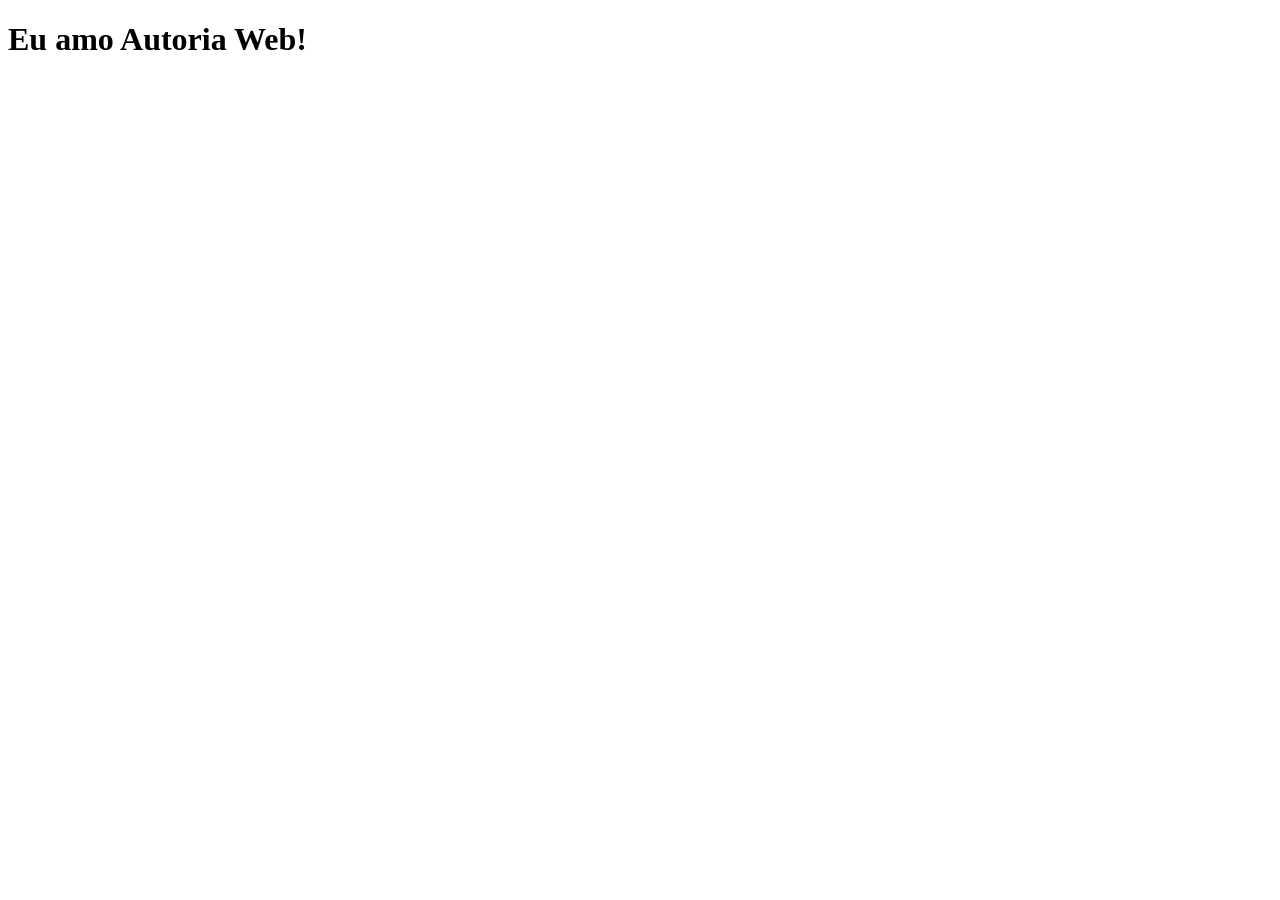
==== index.html @ 95d1b202 "first commit" ====
<!DOCTYPE html>
<html lang="pt-br">
<head>
    <meta charset="UTF-8">
    <meta name="viewport" content="width=device-width, initial-scale=1.0">
    <title>Meu site</title>
</head>
<body>
    <h1>Eu amo Autoria Web!</h1>
</body>
</html>
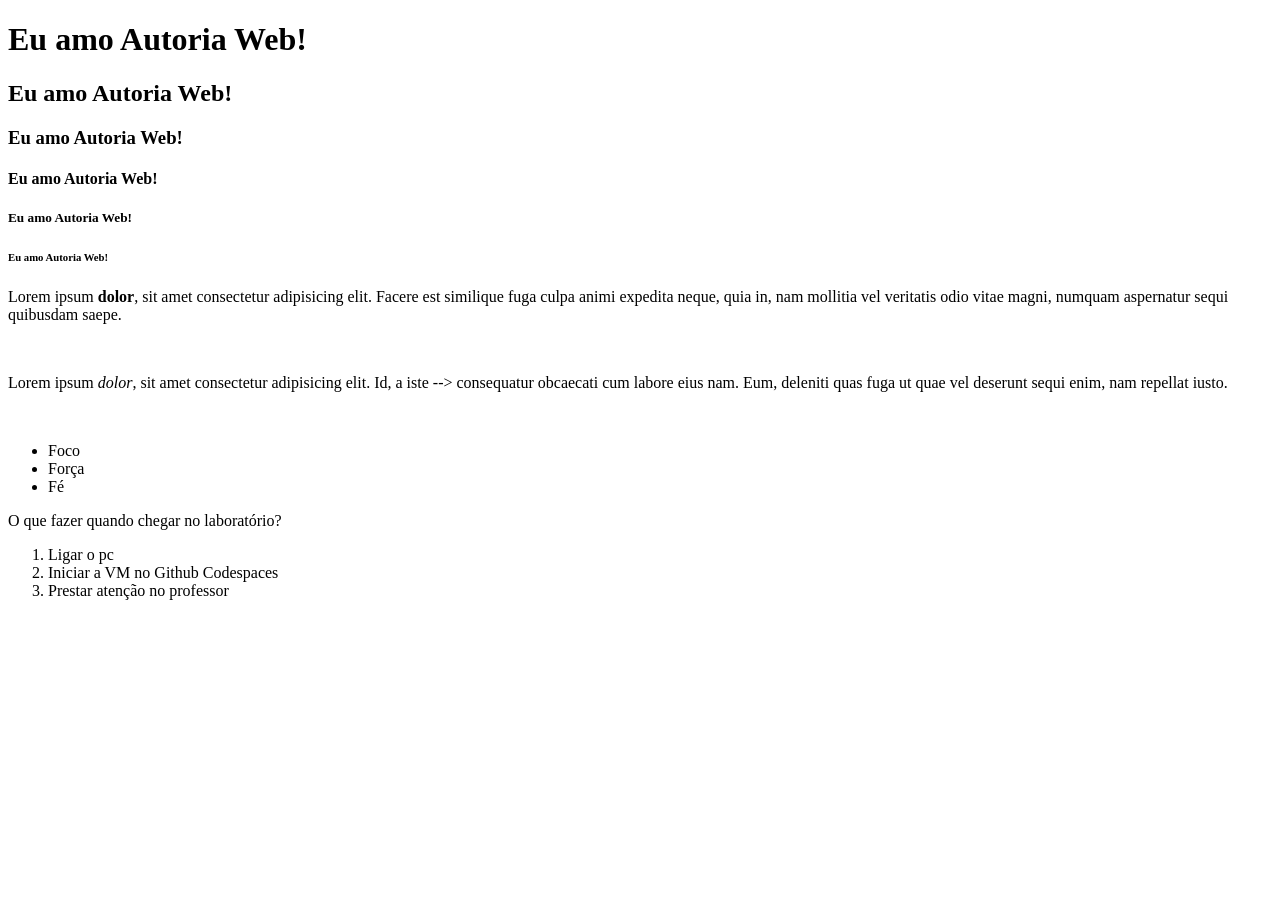
==== commit ce731006: "Aula 07/05 - Tags HTML: títulos, parágrafos e listas." ====
--- a/index.html
+++ b/index.html
@@ -1,11 +1,40 @@
-<!DOCTYPE html>
+<!doctype html>
 <html lang="pt-br">
-<head>
-    <meta charset="UTF-8">
-    <meta name="viewport" content="width=device-width, initial-scale=1.0">
+  <head>
+    <meta charset="UTF-8" />
+    <meta name="viewport" content="width=device-width, initial-scale=1.0" />
     <title>Meu site</title>
-</head>
-<body>
+  </head>
+  <body>
     <h1>Eu amo Autoria Web!</h1>
-</body>
-</html>+    <h2>Eu amo Autoria Web!</h2>
+    <h3>Eu amo Autoria Web!</h3>
+    <h4>Eu amo Autoria Web!</h4>
+    <h5>Eu amo Autoria Web!</h5>
+    <h6>Eu amo Autoria Web!</h6>
+    <p>
+      Lorem ipsum <strong>dolor</strong>, sit amet consectetur adipisicing elit. Facere est
+      similique fuga culpa animi expedita neque, quia in, nam mollitia vel
+      veritatis odio vitae magni, numquam aspernatur sequi quibusdam saepe.
+    </p>
+    <br />
+    <p>
+      Lorem ipsum <em>dolor</em>, sit amet consectetur adipisicing elit. Id, a iste -->
+      consequatur obcaecati cum labore eius nam. Eum, deleniti quas fuga ut quae
+      vel deserunt sequi enim, nam repellat iusto.
+    </p>
+    <br />
+    <ul>
+      <li>Foco</li>
+      <li>Força</li>
+      <li>Fé</li>
+    </ul>
+    <p>O que fazer quando chegar no laboratório?</p>
+    <ol>
+      <li>Ligar o pc</li>
+      <li>Iniciar a VM no Github Codespaces</li>
+      <li>Prestar atenção no professor</li>
+    </ol>
+    
+  </body>
+</html>
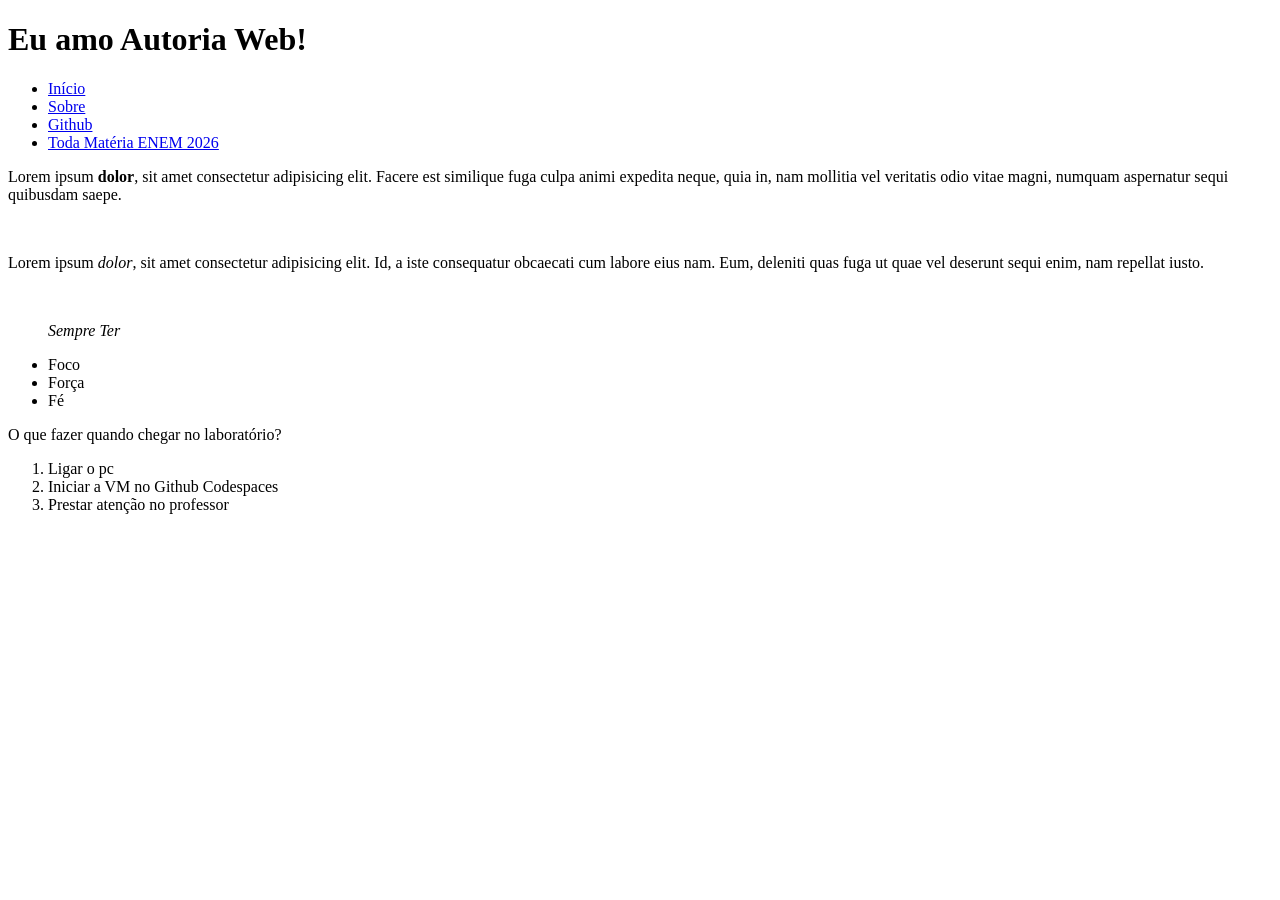
==== commit 40577360: "Aula 14/05 - Links e Nav" ====
--- a/index.html
+++ b/index.html
@@ -6,12 +6,32 @@
     <title>Meu site</title>
   </head>
   <body>
-    <h1>Eu amo Autoria Web!</h1>
-    <h2>Eu amo Autoria Web!</h2>
-    <h3>Eu amo Autoria Web!</h3>
-    <h4>Eu amo Autoria Web!</h4>
-    <h5>Eu amo Autoria Web!</h5>
-    <h6>Eu amo Autoria Web!</h6>
+
+     <h1>Eu amo Autoria Web!</h1>
+    <!-- <h2>Eu amo Autoria Web!</h2> -->
+    <!-- <h3>Eu amo Autoria Web!</h3> -->
+    <!-- <h4>Eu amo Autoria Web!</h4> -->
+    <!-- <h5>Eu amo Autoria Web!</h5> -->
+    <!-- <h6>Eu amo Autoria Web!</h6> -->
+
+    <nav>
+      <ul>
+        <li>
+          <a href="#">Início</a>
+        </li>
+        <li>
+          <a href="sobre.html">Sobre</a>
+        </li>
+        <li>
+          <a href="https://github.com/salsneto/autoriaweb2026" target="_blank">Github</a>
+          <li>
+            <a href="https://www.todamateria.com.br/">Toda Matéria ENEM 2026</a>
+          </li>
+        </li>
+      </ul>
+    </nav>
+
+   
     <p>
       Lorem ipsum <strong>dolor</strong>, sit amet consectetur adipisicing elit. Facere est
       similique fuga culpa animi expedita neque, quia in, nam mollitia vel
@@ -19,12 +39,13 @@
     </p>
     <br />
     <p>
-      Lorem ipsum <em>dolor</em>, sit amet consectetur adipisicing elit. Id, a iste -->
+      Lorem ipsum <em>dolor</em>, sit amet consectetur adipisicing elit. Id, a iste 
       consequatur obcaecati cum labore eius nam. Eum, deleniti quas fuga ut quae
       vel deserunt sequi enim, nam repellat iusto.
     </p>
     <br />
     <ul>
+    <p><em>Sempre Ter</em></p>
       <li>Foco</li>
       <li>Força</li>
       <li>Fé</li>
@@ -35,6 +56,8 @@
       <li>Iniciar a VM no Github Codespaces</li>
       <li>Prestar atenção no professor</li>
     </ol>
+
+    
     
   </body>
 </html>
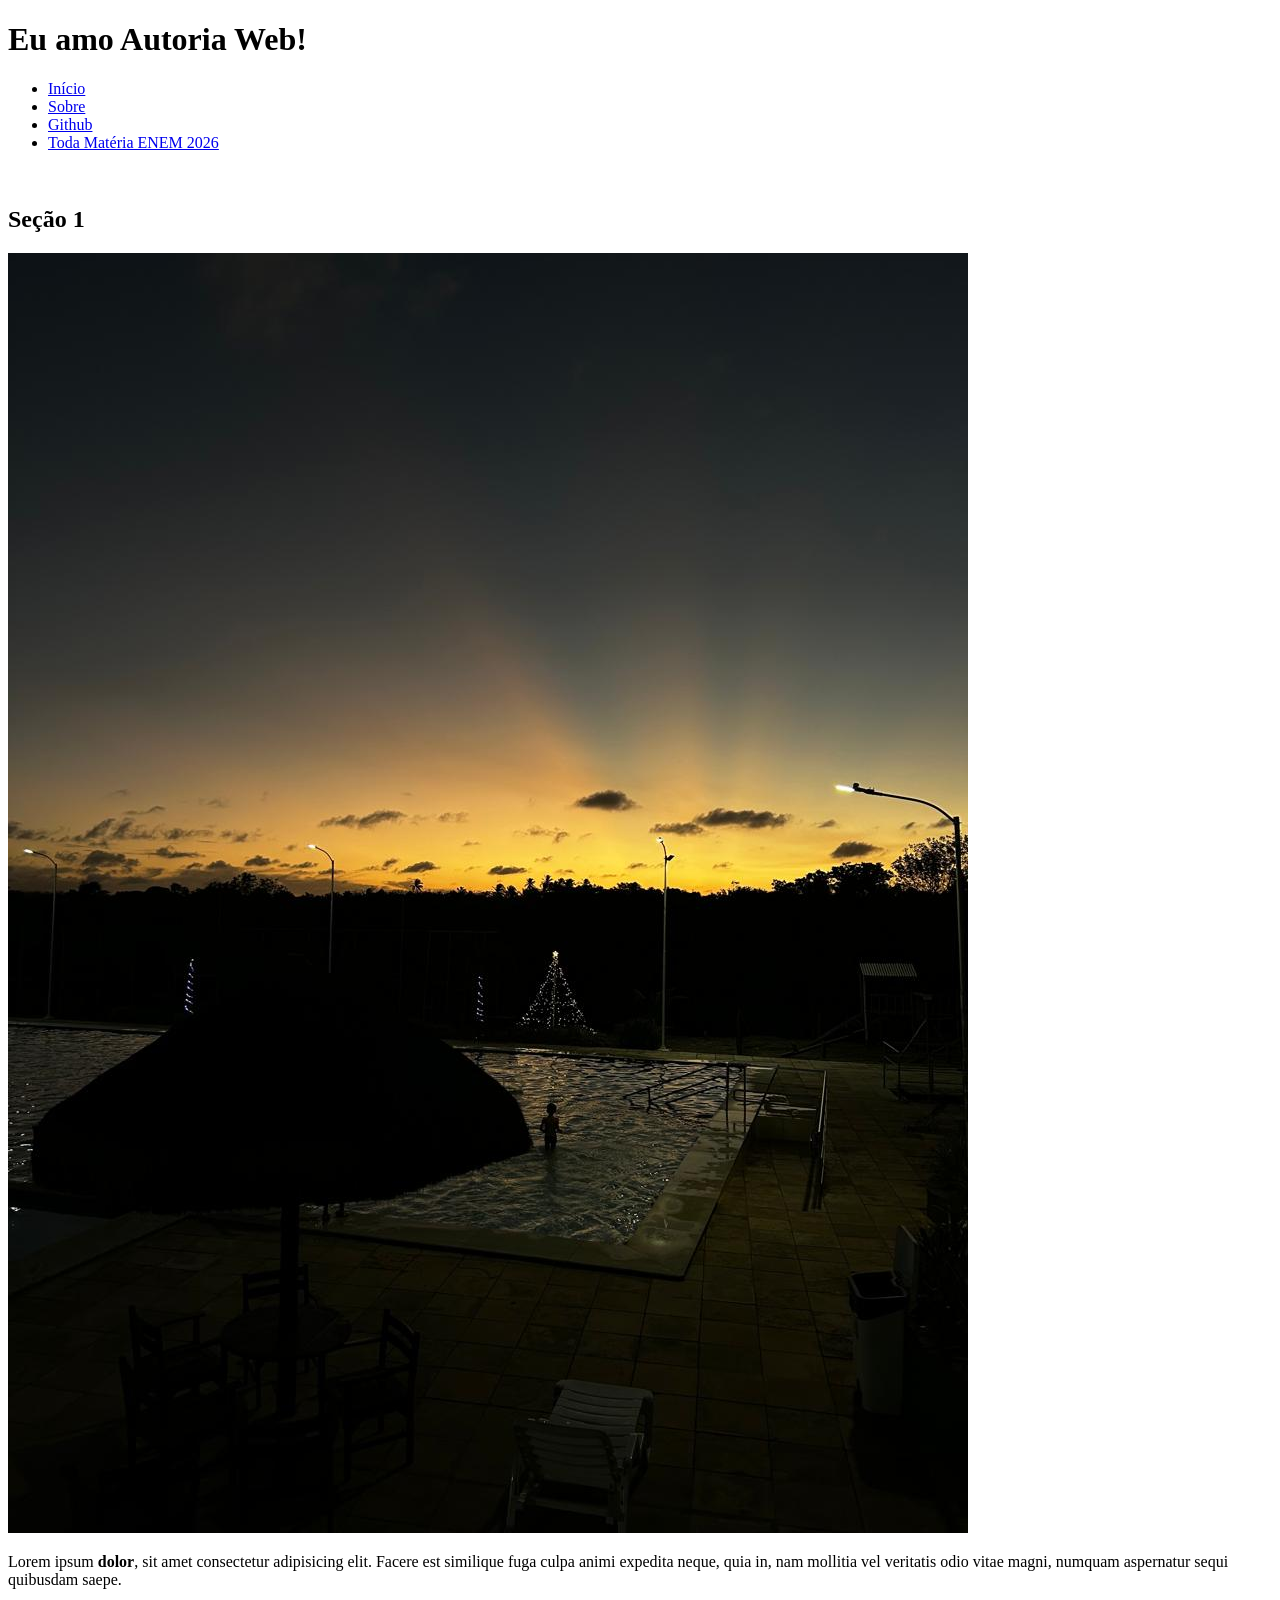
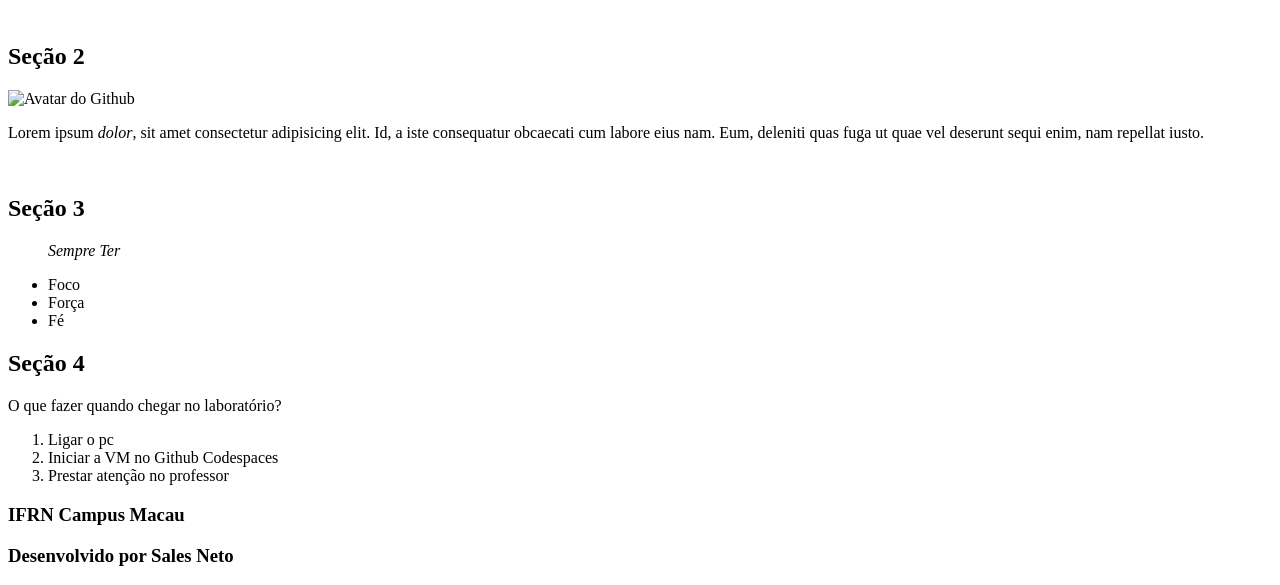
==== commit 33b968c7: "desafio1 dia 20/05" ====
--- a/index.html
+++ b/index.html
@@ -6,7 +6,8 @@
     <title>Meu site</title>
   </head>
   <body>
-
+<!-- Header: define o cabeçalho. Exibe logo, título, nav... -->
+  <header>
      <h1>Eu amo Autoria Web!</h1>
     <!-- <h2>Eu amo Autoria Web!</h2> -->
     <!-- <h3>Eu amo Autoria Web!</h3> -->
@@ -30,34 +31,68 @@
         </li>
       </ul>
     </nav>
+      </header>
+    <br />
+    <!--Main: delimita o conteúdo principal da página, único por documento, facilitando a navegação por leitores de tela -->
+    <main>
+      <!-- Seção temática com um título e assunto únicos -->
+      <section>
+       <h2>Seção 1</h2>
 
-   
-    <p>
+       <div>
+        <img src="assets/imgs/foto.jpeg" alt="Paisagem do anoitecer no final de ano com clima de natal em um condominio que há uma piscina">
+        <!-- div: contêiner genérico em bloco, sem significado semântico próprio, útil para agrupamento quando nenhum dos elementos semânticos se aplica -->
+       </div>
+     
+       <!-- article: bloco de conteúdo independente e reutilizável (post de blog, notícis, card de produto, comentário), que faz sentido fora do contexto imediato -->
+    <article>
+       <p>
       Lorem ipsum <strong>dolor</strong>, sit amet consectetur adipisicing elit. Facere est
       similique fuga culpa animi expedita neque, quia in, nam mollitia vel
       veritatis odio vitae magni, numquam aspernatur sequi quibusdam saepe.
     </p>
+    </article>
+
+
+    </section>
+  
     <br />
+    <section>
+      <h2>Seção 2</h2>
+    <img src="https://github.com/salsneto.png" alt="Avatar do Github">
     <p>
       Lorem ipsum <em>dolor</em>, sit amet consectetur adipisicing elit. Id, a iste 
       consequatur obcaecati cum labore eius nam. Eum, deleniti quas fuga ut quae
       vel deserunt sequi enim, nam repellat iusto.
     </p>
+    </section>
     <br />
+    <section>
+      <h2>Seção 3</h2>
     <ul>
     <p><em>Sempre Ter</em></p>
       <li>Foco</li>
       <li>Força</li>
       <li>Fé</li>
     </ul>
+    </section>
+
+    <section>
+      <h2>Seção 4</h2>
     <p>O que fazer quando chegar no laboratório?</p>
     <ol>
       <li>Ligar o pc</li>
       <li>Iniciar a VM no Github Codespaces</li>
       <li>Prestar atenção no professor</li>
     </ol>
+    </section>
 
-    
-    
+    </main>
+    <!-- footer: rodapé da página ou de uma seção, com informações de autoria, direitos, links secundários, contatos, etc -->
+    <footer>
+    <h3>IFRN Campus Macau
+      <p>Desenvolvido por Sales Neto</p>
+    </h3>
+    </footer>
   </body>
 </html>
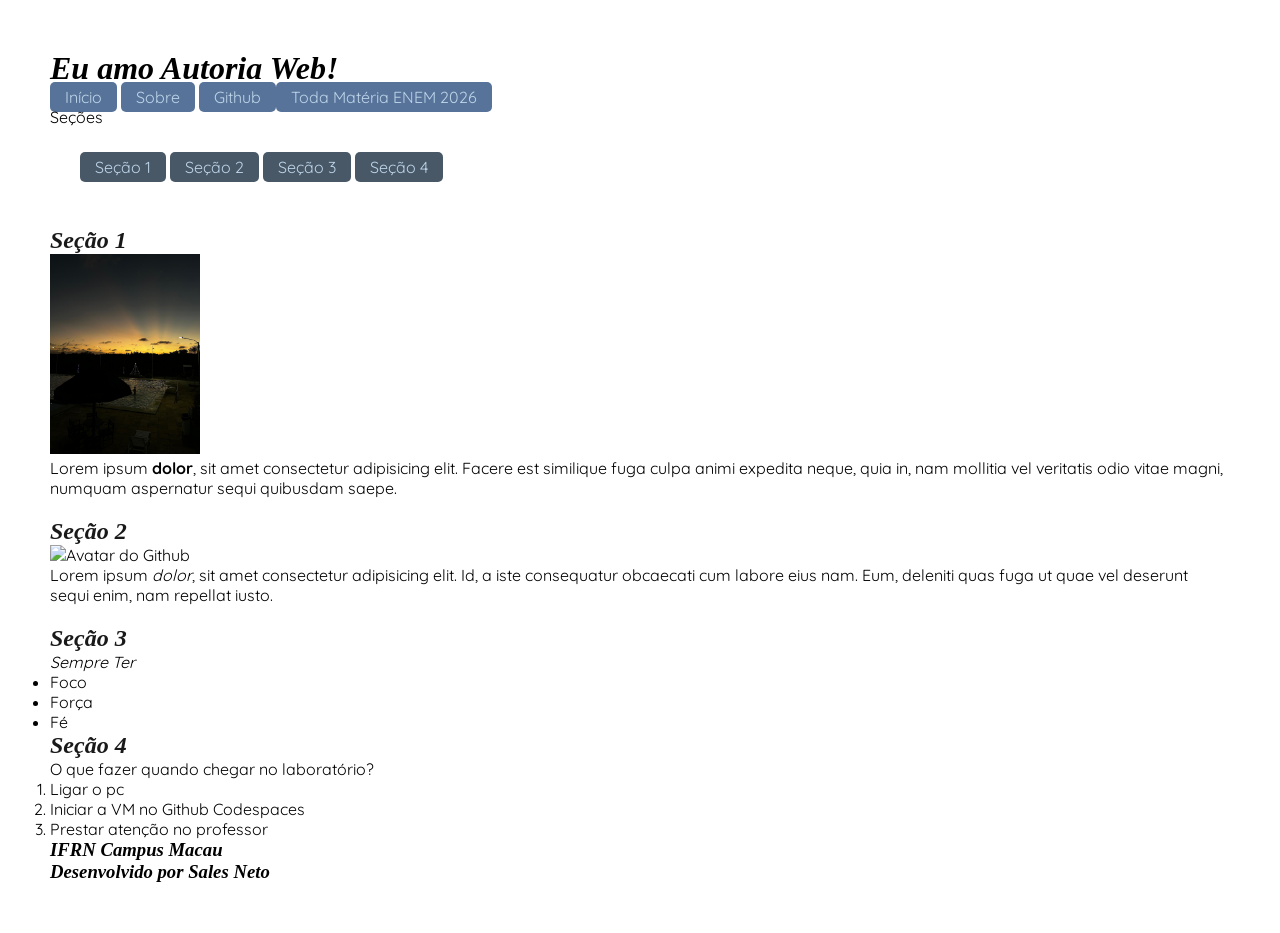
==== commit 3f61a7c3: "Aula do dia 10/07 Contraturno - Margin, Padding" ====
--- a/index.html
+++ b/index.html
@@ -3,6 +3,7 @@
   <head>
     <meta charset="UTF-8" />
     <meta name="viewport" content="width=device-width, initial-scale=1.0" />
+    <link rel="stylesheet" href="./styles/styles.css" />
     <title>Meu site</title>
   </head>
   <body>
@@ -15,7 +16,7 @@
     <!-- <h5>Eu amo Autoria Web!</h5> -->
     <!-- <h6>Eu amo Autoria Web!</h6> -->
 
-    <nav>
+    <nav id="nav-links">
       <ul>
         <li>
           <a href="#">Início</a>
@@ -31,12 +32,29 @@
         </li>
       </ul>
     </nav>
+    <p>Seções<p />
+    <nav id="nav-sections">
+      <ul>
+        <li>
+          <a href="#section1">Seção 1</a>
+        </li>
+        <li>
+          <a href="#section2">Seção 2</a>
+        </li>
+        <li>
+          <a href="#section3">Seção 3</a>
+        </li>
+        <li>
+          <a href="#section4">Seção 4</a>
+        </li>
+      </ul>
+    </nav>
       </header>
     <br />
     <!--Main: delimita o conteúdo principal da página, único por documento, facilitando a navegação por leitores de tela -->
     <main>
       <!-- Seção temática com um título e assunto únicos -->
-      <section>
+      <section id="section1">
        <h2>Seção 1</h2>
 
        <div>
@@ -54,12 +72,12 @@
     </article>
 
 
-    </section>
+    </section id="section2">
   
     <br />
     <section>
       <h2>Seção 2</h2>
-    <img src="https://github.com/salsneto.png" alt="Avatar do Github">
+    <img src="https://github.com/salsneto.png" alt="Avatar do Github" class="avatar">
     <p>
       Lorem ipsum <em>dolor</em>, sit amet consectetur adipisicing elit. Id, a iste 
       consequatur obcaecati cum labore eius nam. Eum, deleniti quas fuga ut quae
@@ -67,7 +85,7 @@
     </p>
     </section>
     <br />
-    <section>
+    <section id="section3">
       <h2>Seção 3</h2>
     <ul>
     <p><em>Sempre Ter</em></p>
@@ -77,7 +95,7 @@
     </ul>
     </section>
 
-    <section>
+    <section id="section4">
       <h2>Seção 4</h2>
     <p>O que fazer quando chegar no laboratório?</p>
     <ol>
--- a/styles/styles.css
+++ b/styles/styles.css
@@ -0,0 +1,124 @@
+@import url('https://fonts.googleapis.com/css2?family=Aldrich&family=Quicksand:wght@300..700&display=swap');
+
+:root {
+    /* 3c493f-7e8d85-b3bfb8-f0f7f4-a2e3c4 */
+    --blue-slate: #495867;
+    --glaucous: #577399;
+    --sky: #bdd5ea;
+    --white: #f7f7ff;
+    --coral: #fe5f55;
+}
+
+* {
+    margin: 0;
+    padding: 0;
+    box-sizing: border-box;
+}
+
+body {
+    font-family: 'Quicksand', 'Arial', sans-serif;
+    padding: 50px;
+}
+
+
+/* Seleção de elemento */
+h2 {
+    font-family:'Courier New', Courier, monospace;
+    color: rgba(0, 0, 0, 0.9);
+}
+
+#tabela {
+    text-align: center;
+    background-color: var(--coral);
+    color: var(--white);
+}
+
+
+
+.negrito {
+    font-weight: bold;
+}
+
+p.courier {
+    font-family:'Courier New', Courier, monospace;
+}
+
+h1, h2, h3 {
+    font-family: 'Lobster', 'Times New Roman', Times, serif;
+    font-style: italic;
+}
+
+form button {
+    background-color: brown;
+}
+
+img {
+    height: 200px;
+    
+    
+
+}
+#nav-sections {
+    /* margin-top: 15px; */
+    /* margin: 15px 30px 50px 25px */
+    margin: 15px 30px 50px;
+    margin: 15px 30px;
+    margin: 30px
+}
+
+.avatar {
+    border-radius: 
+    width: 
+}
+
+#nav-sections ul {
+    list-style-type: none;
+
+}
+
+#nav-sections li {
+    display: inline-block;
+    
+}
+
+a {
+    text-decoration: none;
+    color: var(--sky);
+    background-color: var(--blue-slate);
+    border-radius: 5px;
+    padding: 5px 15px;
+}
+
+a:hover {
+    color: var(--coral);
+    box-shadow: 0 0 10px var(--coral);
+}
+
+#nav-links {
+    ul{
+        list-style-type: none;
+    }
+
+    li {
+        display: inline-block;
+    }
+
+    a {
+    text-decoration: none;
+    color: var(--sky);
+    background-color: var(--glaucous);
+    border-radius: 5px;
+}
+
+a:hover {
+    color: var(--white);
+    box-shadow: 0 0 10px var(--sky);
+
+
+
+
+
+
+
+
+}
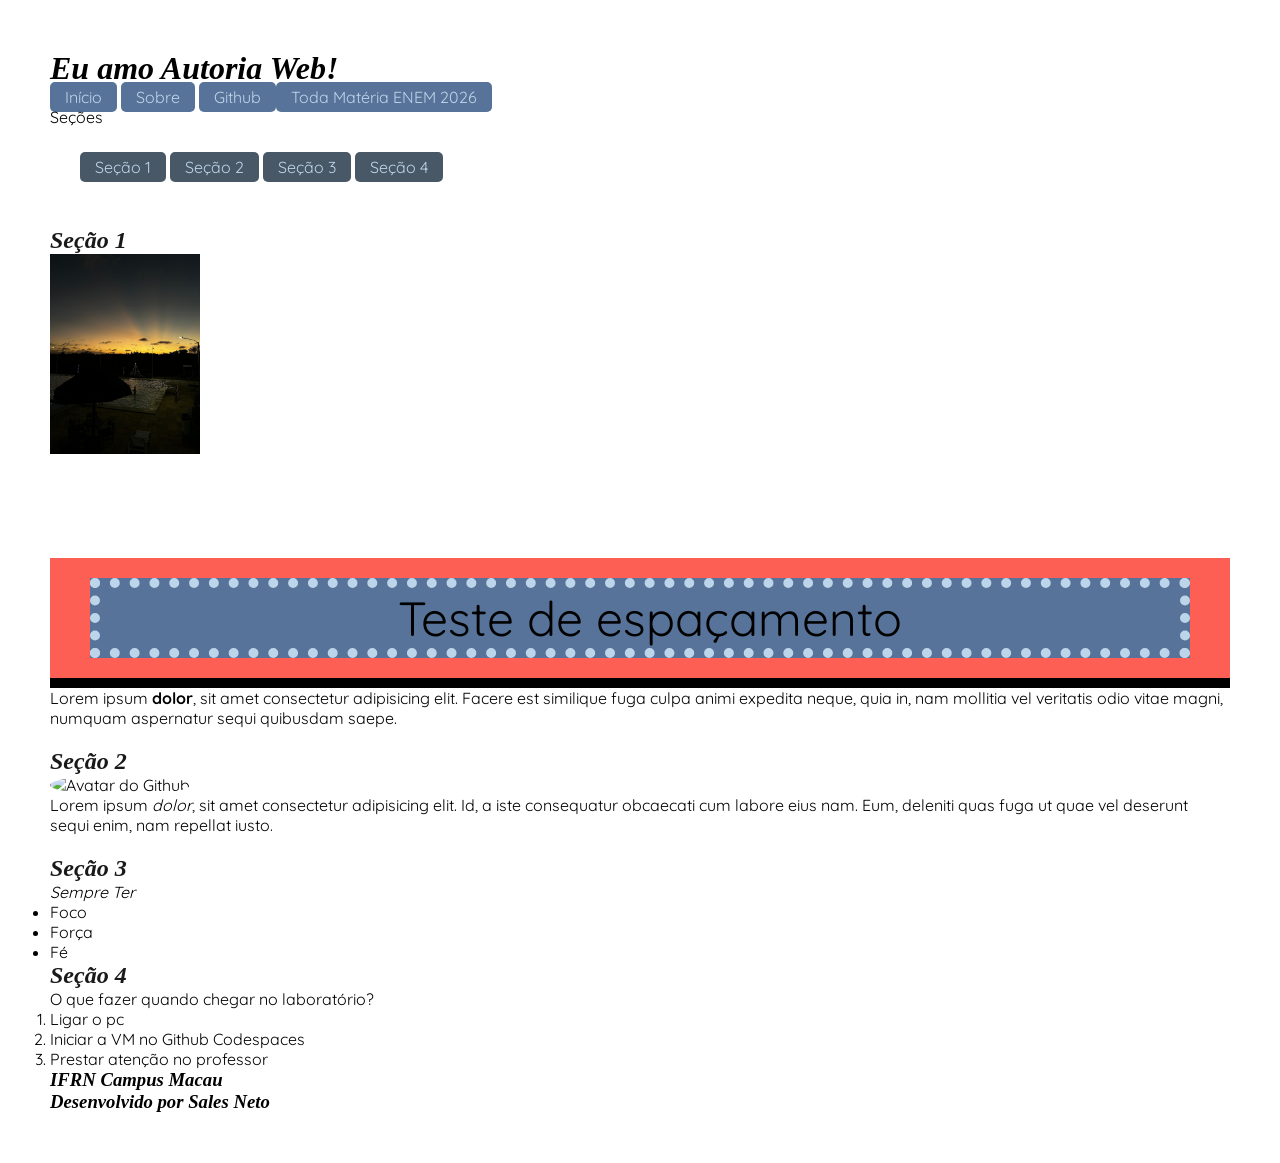
==== commit d73ee1d4: "Aula do dia 13/07 - Reposição, continuar CSS" ====
--- a/index.html
+++ b/index.html
@@ -61,6 +61,10 @@
         <img src="assets/imgs/foto.jpeg" alt="Paisagem do anoitecer no final de ano com clima de natal em um condominio que há uma piscina">
         <!-- div: contêiner genérico em bloco, sem significado semântico próprio, útil para agrupamento quando nenhum dos elementos semânticos se aplica -->
        </div>
+
+       <div class="teste-espacamento">
+        <p class="fonte-maior">Teste de espaçamento</p>
+       </div>
      
        <!-- article: bloco de conteúdo independente e reutilizável (post de blog, notícis, card de produto, comentário), que faz sentido fora do contexto imediato -->
     <article>
--- a/styles/styles.css
+++ b/styles/styles.css
@@ -67,8 +67,9 @@
 }
 
 .avatar {
-    border-radius: 
-    width: 
+    border-radius: 50%;
+    width: 100px;
+    height: 100px;
 }
 
 #nav-sections ul {
@@ -108,17 +109,29 @@
     color: var(--sky);
     background-color: var(--glaucous);
     border-radius: 5px;
+    }
 }
 
 a:hover {
     color: var(--white);
     box-shadow: 0 0 10px var(--sky);
 
+}
 
+.fonte-maior {
+    background-color: var(--glaucous); 
+    font-size: 48px;
+    padding-left: 20px;
+    /* border-width: 10px;
+    border-style: solid;
+    border-color: var(--sky); */
+    border: 10px dotted var(--sky);
+    text-align: center;
+}
 
-
-
-
-
-
-}
+.teste-espacamento {
+    background-color: var(--coral);
+    padding: 20px 40px;
+    margin-top: 100px;
+    border-bottom: 10px solid black;
+}
